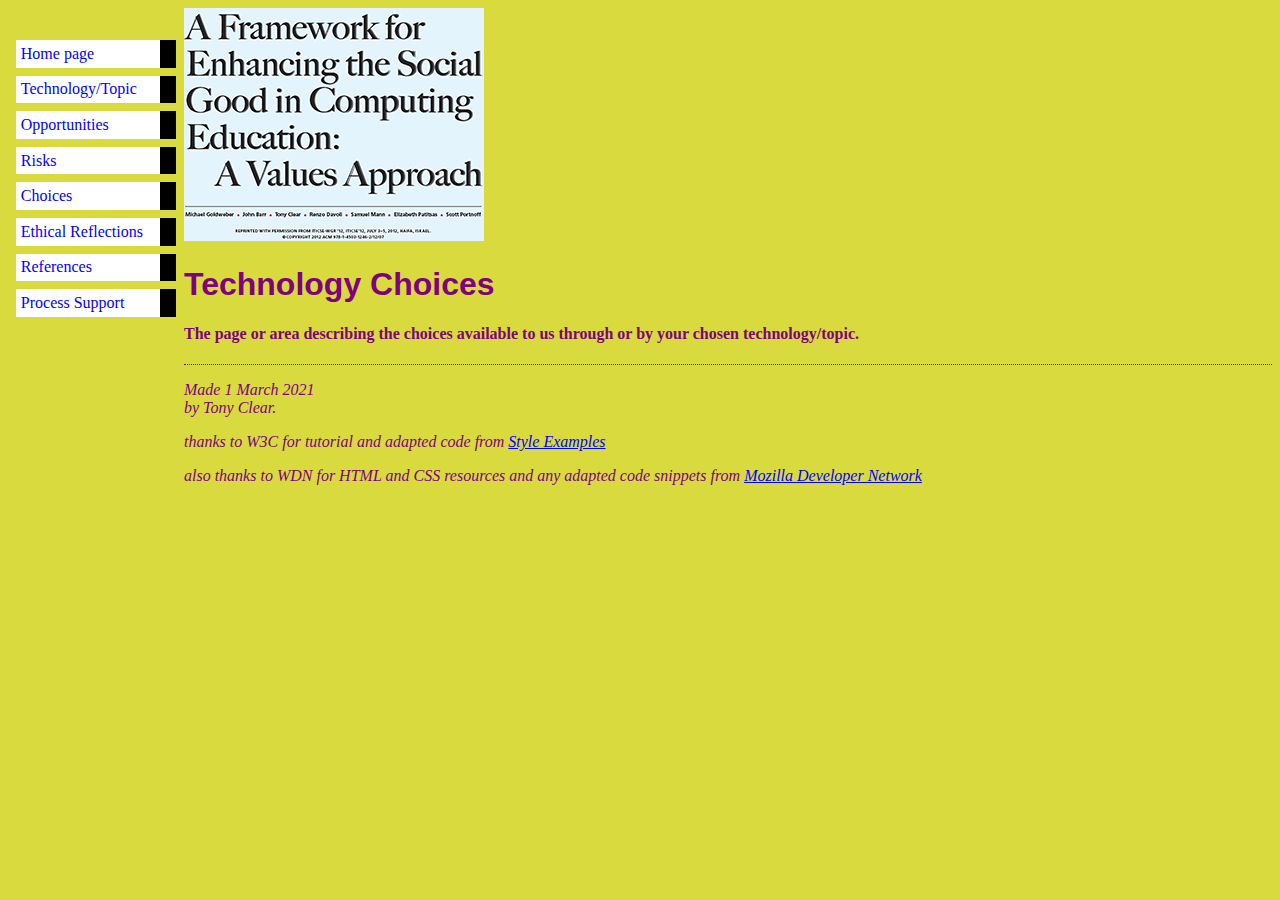
==== misc/choices.html @ 6bfe1ff7 "..." ====
<!DOCTYPE html PUBLIC "-//W3C//DTD HTML 4.01//EN">
<html>
<head>
  <title>choices</title>
  	<link rel="stylesheet" href="../styles/mystyles.css">
  </head>

<body>
<img src="../images/csg4ed-small.png" alt="Enhancing Social Good in Computing"
<!-- Site navigation menu -->

<ul class="navbar">
  <li><a href="../index.html">Home page</a>
  <li><a href="topic.html">Technology/Topic</a>
	<li><a href="opportunities.html">Opportunities</a>
	<li><a href="risks.html">Risks</a>
	<li><a href="choices.html">Choices</a>
	<li><a href="ethics.html">Ethical Reflections</a>
	<li><a href="references.html">References</a>
   <li><a href="process.html">Process Support</a>
</ul>

<!-- Main content -->
<h1>Technology Choices</h1>


</ul><h4><p>The page or area describing the choices available to us through or by your chosen technology/topic.<p></h4>

<!-- Sign and date the page, it's only polite! -->
<address>Made 1 March 2021<br>
  by Tony Clear.</address>
 
<p><em>thanks to W3C for tutorial and adapted code from <a href="https://www.w3.org/Style/Examples/011/firstcss.en.html">Style Examples</a></p></em>
<p><em>also thanks to WDN for HTML and CSS resources and any adapted code snippets from <a href= "https://developer.mozilla.org/en-US/docs/Web">Mozilla Developer Network</a></p></em 
 </html>
---- styles/mystyles.css ----
body {
   padding-left: 11em;
   font-family: Georgia, "Times New Roman",
          Times, serif;
		  color: purple;
    background-color: #d8da3d }
	 ul.navbar {
    list-style-type: none;
    padding: 0;
    margin: 0;
	position: absolute;
    top: 2em;
    left: 1em;
    width: 10em }
	h1 {
    font-family: Helvetica, Geneva, Arial,
          SunSans-Regular, sans-serif }
		ul.navbar li {
    background: white;
    margin: 0.5em 0;
    padding: 0.3em;
    border-right: 1em solid black }
  ul.navbar a {
    text-decoration: none }
  a:link {
    color: blue }
  a:visited {
    color: purple }
	address {
    margin-top: 1em;
    padding-top: 1em;
    border-top: thin dotted }
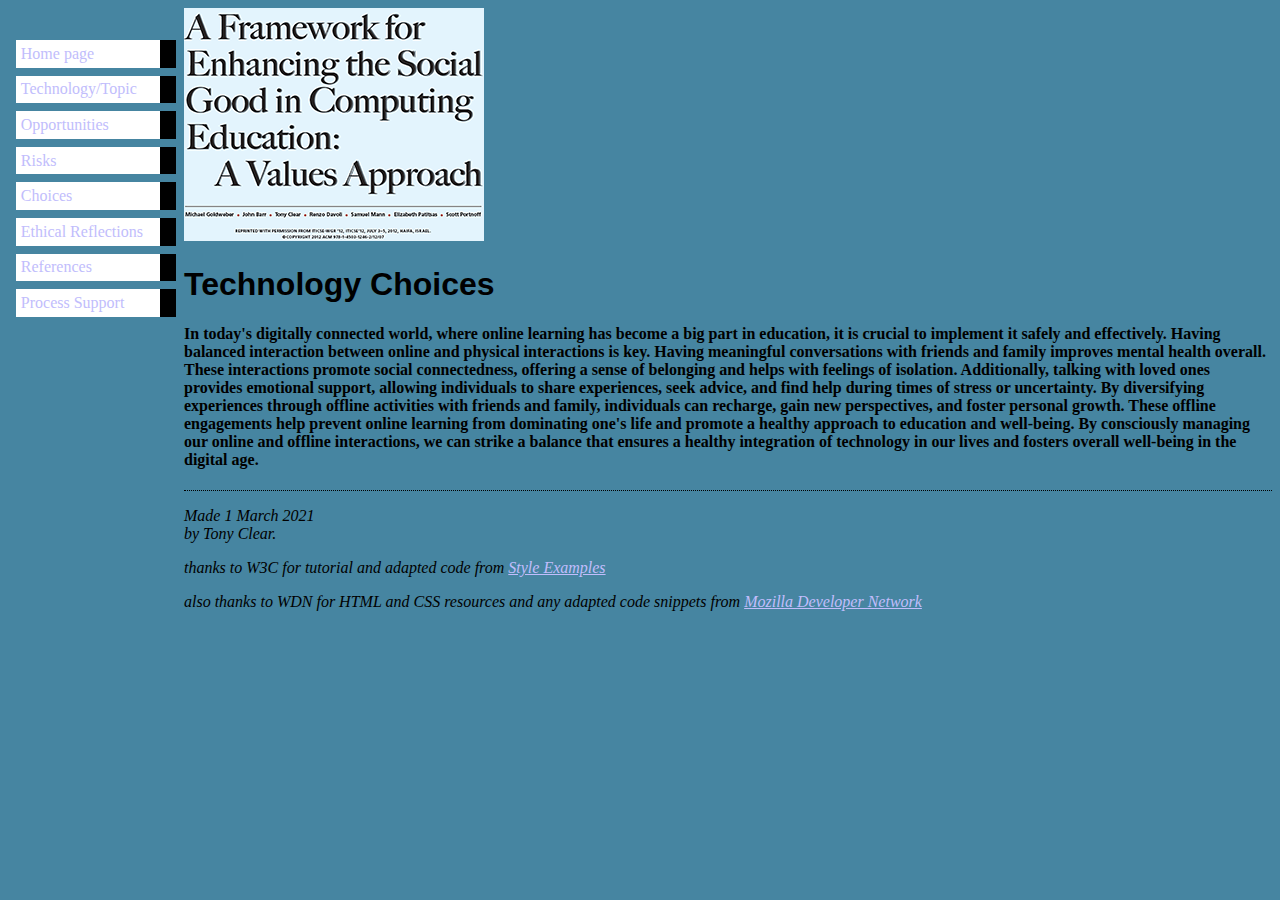
==== commit 6921d46d: "upload of text" ====
--- a/misc/choices.html
+++ b/misc/choices.html
@@ -24,7 +24,7 @@
 <h1>Technology Choices</h1>
 
 
-</ul><h4><p>The page or area describing the choices available to us through or by your chosen technology/topic.<p></h4>
+</ul><h4><p>In today's digitally connected world, where online learning has become a big part in education, it is crucial to implement it safely and effectively. Having balanced interaction between online and physical interactions is key. Having meaningful conversations with friends and family improves mental health overall. These interactions promote social connectedness, offering a sense of belonging and helps with feelings of isolation. Additionally, talking with loved ones provides emotional support, allowing individuals to share experiences, seek advice, and find help during times of stress or uncertainty. By diversifying experiences through offline activities with friends and family, individuals can recharge, gain new perspectives, and foster personal growth. These offline engagements help prevent online learning from dominating one's life and promote a healthy approach to education and well-being. By consciously managing our online and offline interactions, we can strike a balance that ensures a healthy integration of technology in our lives and fosters overall well-being in the digital age. <p></h4>
 
 <!-- Sign and date the page, it's only polite! -->
 <address>Made 1 March 2021<br>
--- a/styles/mystyles.css
+++ b/styles/mystyles.css
@@ -2,8 +2,8 @@
    padding-left: 11em;
    font-family: Georgia, "Times New Roman",
           Times, serif;
-		  color: purple;
-    background-color: #d8da3d }
+		  color: rgb(0, 0, 0);
+    background-color: #4685a1}
 	 ul.navbar {
     list-style-type: none;
     padding: 0;
@@ -23,9 +23,9 @@
   ul.navbar a {
     text-decoration: none }
   a:link {
-    color: blue }
+    color: rgb(193, 189, 252) }
   a:visited {
-    color: purple }
+    color: rgba(116, 65, 197, 0.295) }
 	address {
     margin-top: 1em;
     padding-top: 1em;
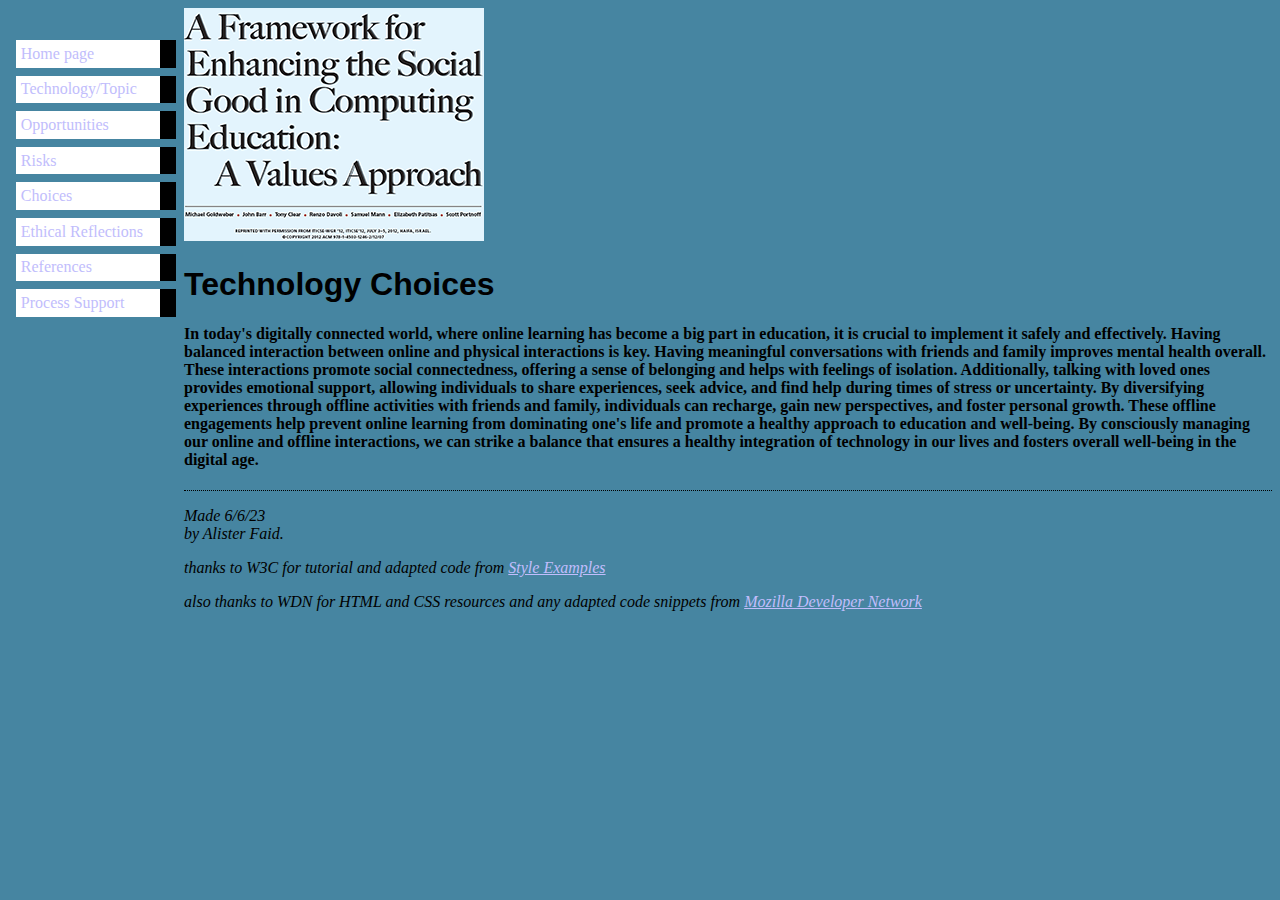
==== commit a480fe31: "update" ====
--- a/misc/choices.html
+++ b/misc/choices.html
@@ -27,8 +27,8 @@
 </ul><h4><p>In today's digitally connected world, where online learning has become a big part in education, it is crucial to implement it safely and effectively. Having balanced interaction between online and physical interactions is key. Having meaningful conversations with friends and family improves mental health overall. These interactions promote social connectedness, offering a sense of belonging and helps with feelings of isolation. Additionally, talking with loved ones provides emotional support, allowing individuals to share experiences, seek advice, and find help during times of stress or uncertainty. By diversifying experiences through offline activities with friends and family, individuals can recharge, gain new perspectives, and foster personal growth. These offline engagements help prevent online learning from dominating one's life and promote a healthy approach to education and well-being. By consciously managing our online and offline interactions, we can strike a balance that ensures a healthy integration of technology in our lives and fosters overall well-being in the digital age. <p></h4>
 
 <!-- Sign and date the page, it's only polite! -->
-<address>Made 1 March 2021<br>
-  by Tony Clear.</address>
+<address>Made 6/6/23<br>
+  by Alister Faid.</address>
  
 <p><em>thanks to W3C for tutorial and adapted code from <a href="https://www.w3.org/Style/Examples/011/firstcss.en.html">Style Examples</a></p></em>
 <p><em>also thanks to WDN for HTML and CSS resources and any adapted code snippets from <a href= "https://developer.mozilla.org/en-US/docs/Web">Mozilla Developer Network</a></p></em 
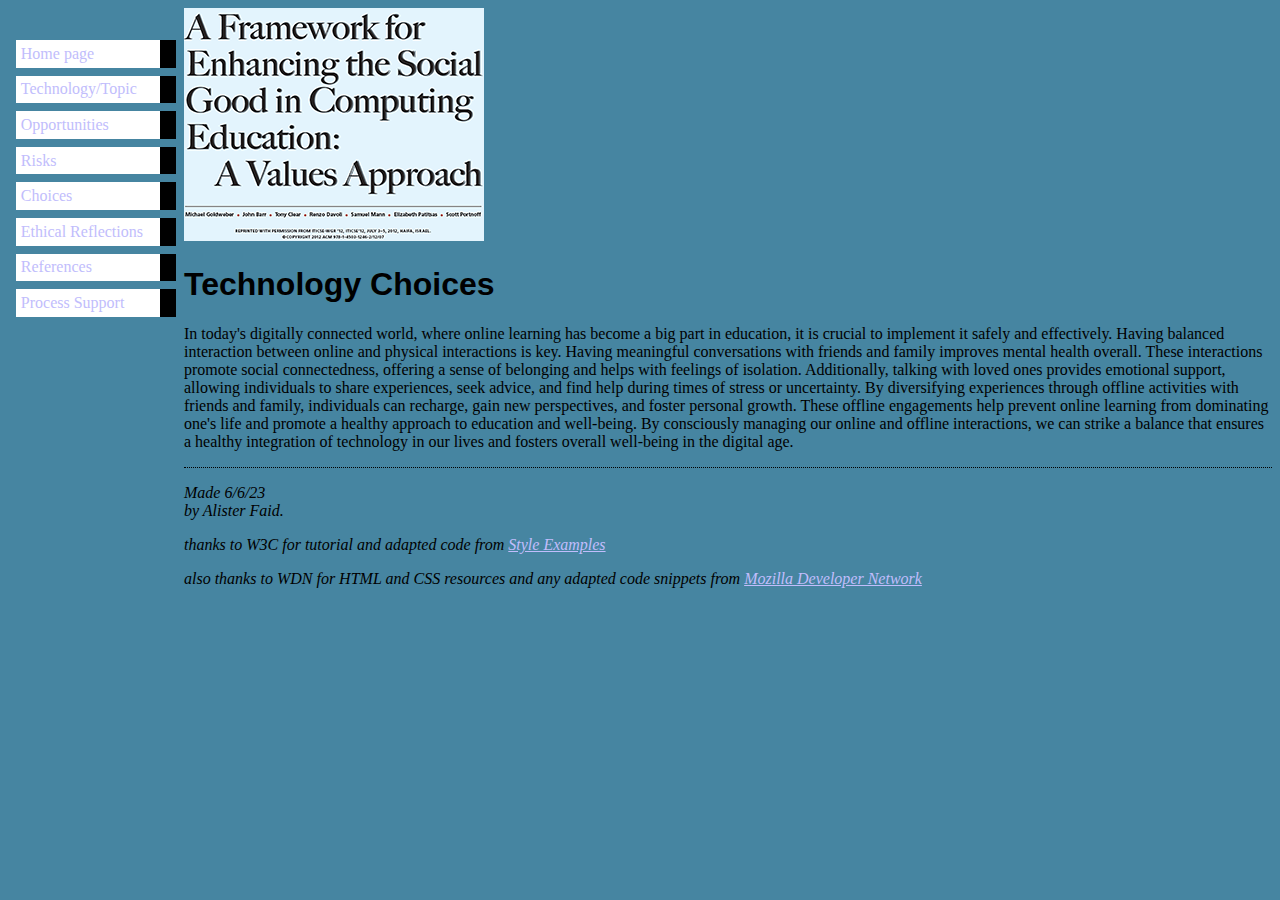
==== commit 48f03082: "afklfjld" ====
--- a/misc/choices.html
+++ b/misc/choices.html
@@ -24,7 +24,7 @@
 <h1>Technology Choices</h1>
 
 
-</ul><h4><p>In today's digitally connected world, where online learning has become a big part in education, it is crucial to implement it safely and effectively. Having balanced interaction between online and physical interactions is key. Having meaningful conversations with friends and family improves mental health overall. These interactions promote social connectedness, offering a sense of belonging and helps with feelings of isolation. Additionally, talking with loved ones provides emotional support, allowing individuals to share experiences, seek advice, and find help during times of stress or uncertainty. By diversifying experiences through offline activities with friends and family, individuals can recharge, gain new perspectives, and foster personal growth. These offline engagements help prevent online learning from dominating one's life and promote a healthy approach to education and well-being. By consciously managing our online and offline interactions, we can strike a balance that ensures a healthy integration of technology in our lives and fosters overall well-being in the digital age. <p></h4>
+</ul><p>In today's digitally connected world, where online learning has become a big part in education, it is crucial to implement it safely and effectively. Having balanced interaction between online and physical interactions is key. Having meaningful conversations with friends and family improves mental health overall. These interactions promote social connectedness, offering a sense of belonging and helps with feelings of isolation. Additionally, talking with loved ones provides emotional support, allowing individuals to share experiences, seek advice, and find help during times of stress or uncertainty. By diversifying experiences through offline activities with friends and family, individuals can recharge, gain new perspectives, and foster personal growth. These offline engagements help prevent online learning from dominating one's life and promote a healthy approach to education and well-being. By consciously managing our online and offline interactions, we can strike a balance that ensures a healthy integration of technology in our lives and fosters overall well-being in the digital age. <p></h4>
 
 <!-- Sign and date the page, it's only polite! -->
 <address>Made 6/6/23<br>
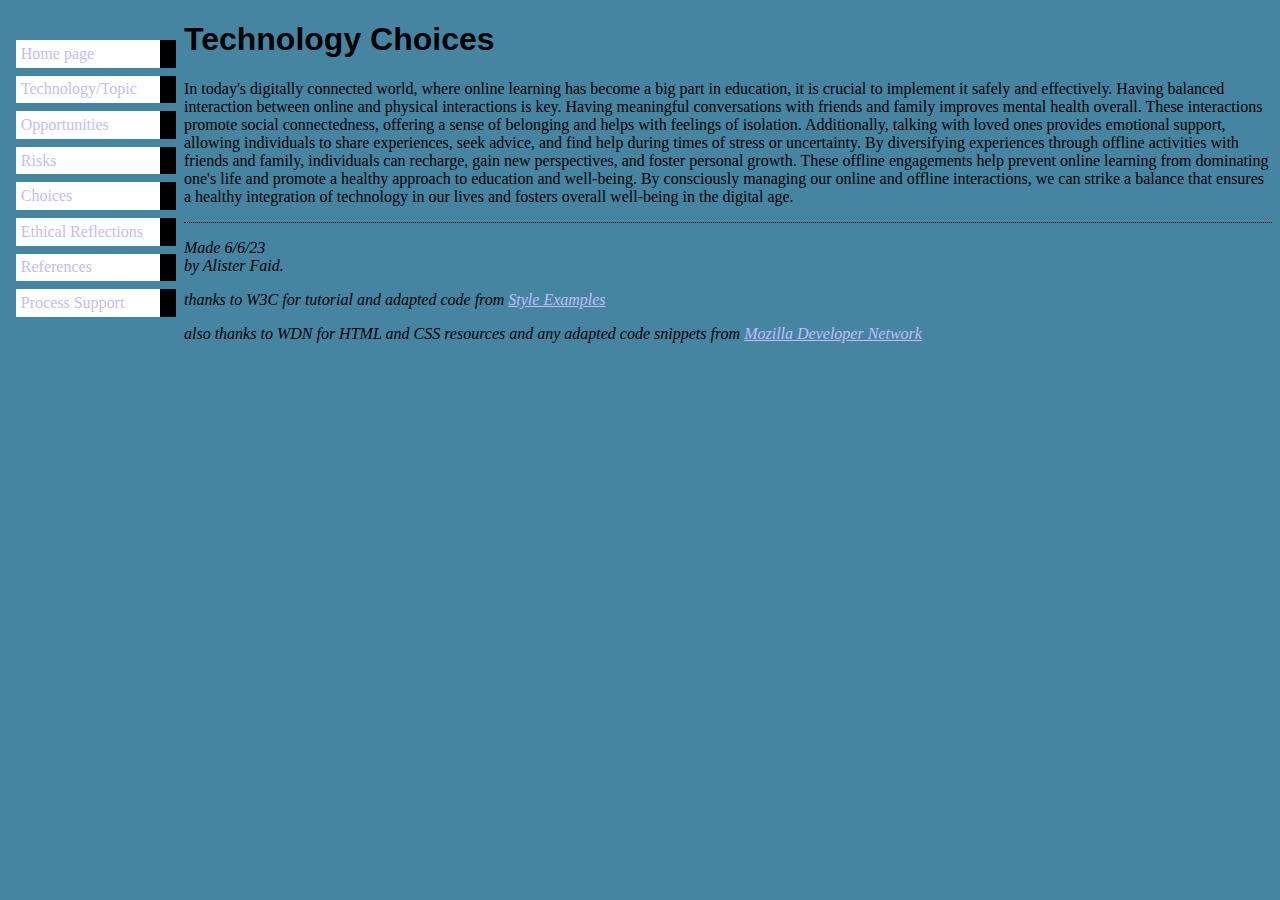
==== commit b313e13c: "getting rid of the images" ====
--- a/misc/choices.html
+++ b/misc/choices.html
@@ -6,7 +6,6 @@
   </head>
 
 <body>
-<img src="../images/csg4ed-small.png" alt="Enhancing Social Good in Computing"
 <!-- Site navigation menu -->
 
 <ul class="navbar">
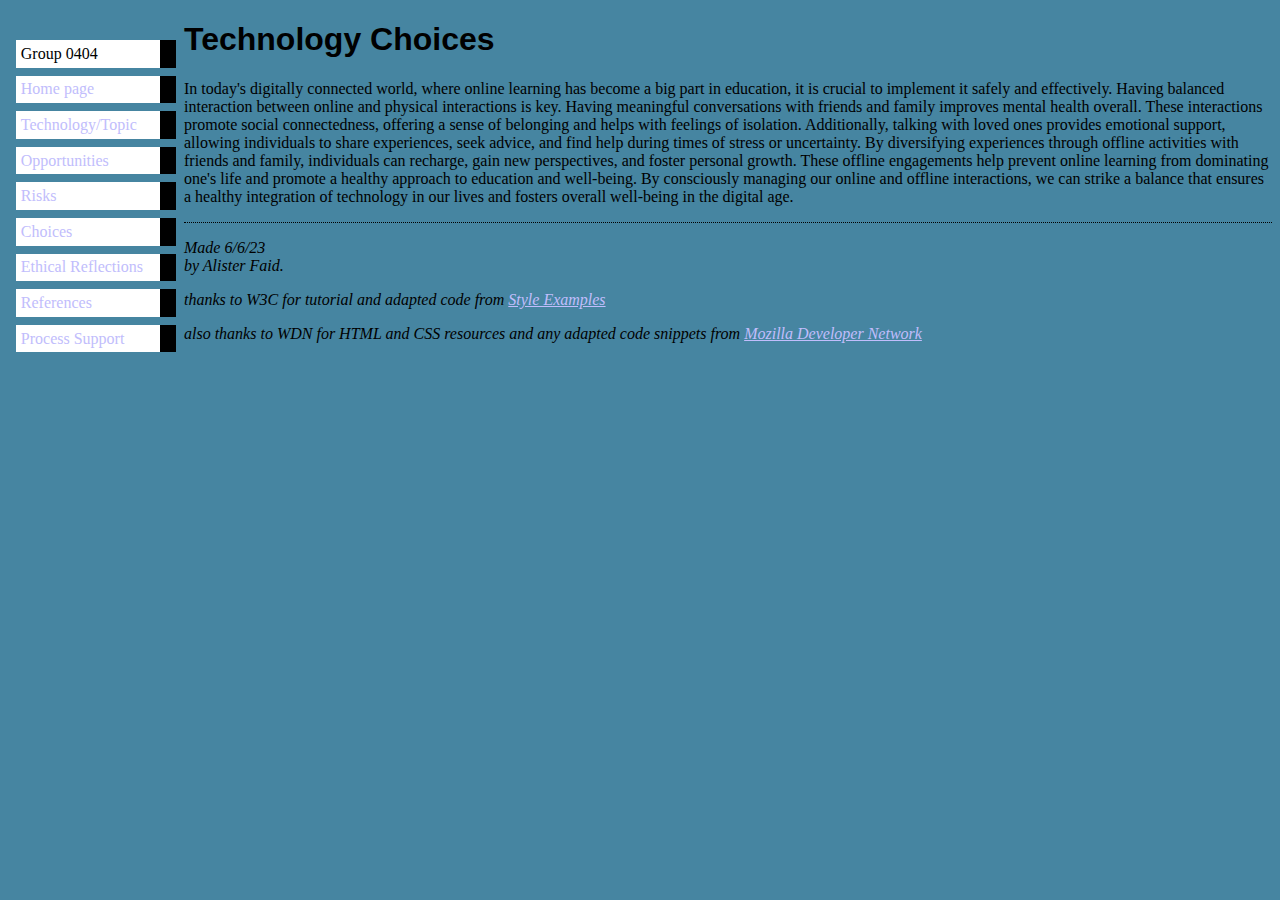
==== commit 61af0089: "added group name" ====
--- a/misc/choices.html
+++ b/misc/choices.html
@@ -9,6 +9,7 @@
 <!-- Site navigation menu -->
 
 <ul class="navbar">
+  <li>Group 0404</li>
   <li><a href="../index.html">Home page</a>
   <li><a href="topic.html">Technology/Topic</a>
 	<li><a href="opportunities.html">Opportunities</a>
